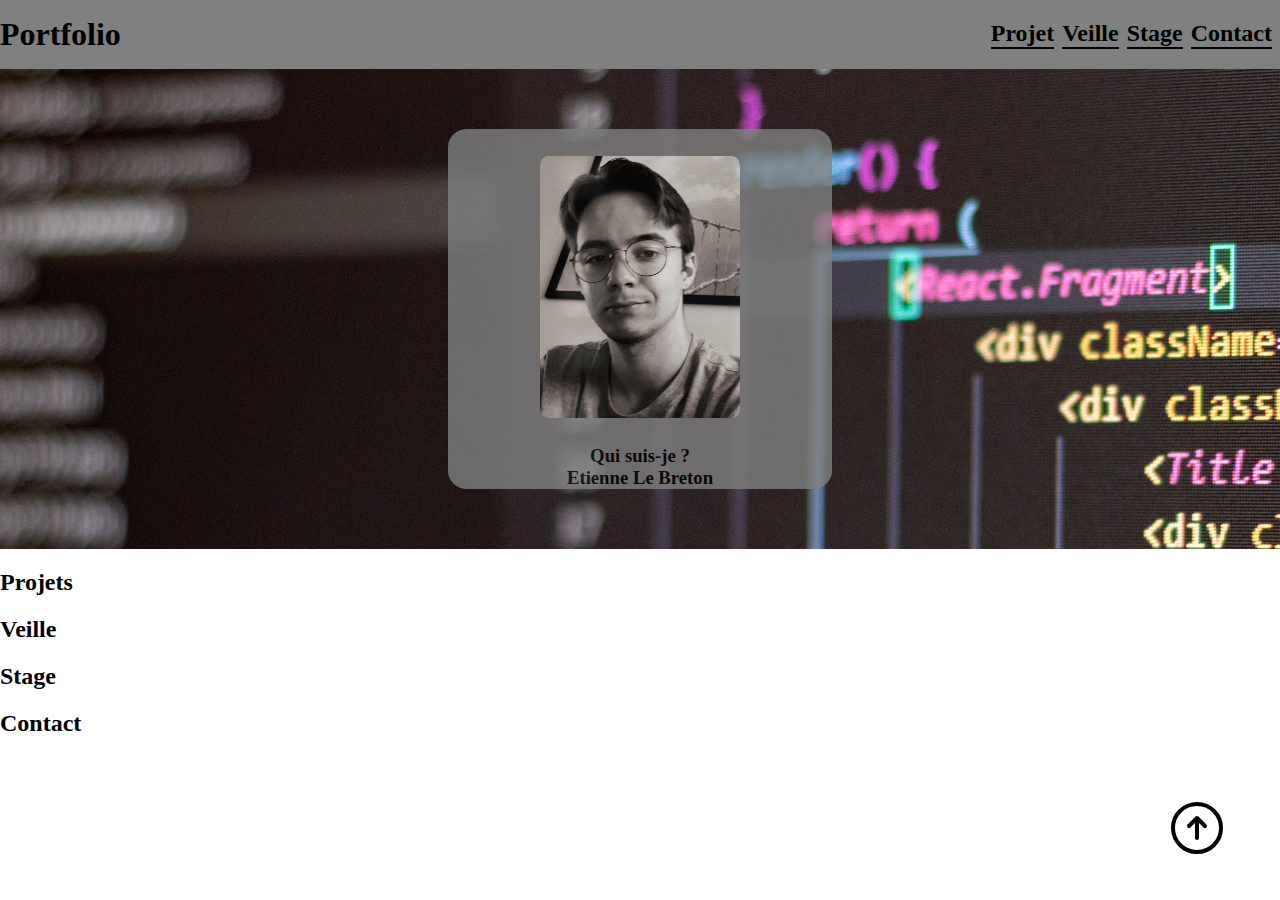
==== portfolio/index.html @ 0af1c51e "nouveau dans  portfolio" ====
<!DOCTYPE html>
<html lang="en">
<head>
    <meta charset="UTF-8">
    <meta http-equiv="X-UA-Compatible" content="IE=edge">
    <meta name="viewport" content="width=device-width, initial-scale=1.0">
    <title>portfolio</title>
    <link href="style.css" rel="stylesheet">
</head>
<body>
    <header class="header">
        <h1 class="header-title">Portfolio</h1>
        <div class="navigation">
            <nav class="header-nav">
                <a href="#projet"><h2>Projet</h2></a>
                <a href="#veille"><h2>Veille</h2></a>
                <a href="#stage"><h2>Stage</h2></a>
                <a href="#contact"><h2>Contact</h2></a>
            </nav>
        </div>
    </header>

    <div class="main">
        <div class="bandeau">
            <div class="bandeau-moi">
                <img src="moi.png" alt="" class="img-moi">
                <h3>Qui suis-je ?</h3>
                <h3>Etienne Le Breton</h3>
            </div>
        </div>

        <div id="projet"><h2>Projets</h2></div>

        <div id="veille"><h2>Veille</h2></div>

        <div id="stage"><h2>Stage</h2></div>

        <div id="contact"><h2>Contact</h2></div>

        <div><a href="#" class="btn-remonte">
            <svg xmlns="http://www.w3.org/2000/svg" fill="none" viewBox="0 0 24 24" stroke-width="1.5" stroke="currentColor" class="w-6 h-6">
                <path stroke-linecap="round" stroke-linejoin="round" d="M15 11.25l-3-3m0 0l-3 3m3-3v7.5M21 12a9 9 0 11-18 0 9 9 0 0118 0z" />
            </svg>
        </a>
        </div>

    </div>

    <footer></footer>
</body>
</html>
---- portfolio/style.css ----
a:link {
    text-decoration: none;
}

a:visited {
    text-decoration: none;
}

a:hover {
    text-decoration: none;
}
html {
    scroll-behavior: smooth;
}

a:active {
    text-decoration: none;
}

body {
    margin: 0;
}

.header {
    background:grey;
    display: flex;
    flex-direction: row;
    justify-content: space-between;
}

.header-title {
    margin-top: 0.5em;
    margin-bottom: 0.5em;
}

.header-nav {
    margin: 0;
    display: flex;
    flex-direction: row;
}

.header-nav > a {
    margin-right: 0.5em;
}

nav a h2 {
    display: block;
    text-align: center;
    color: black;
    height: auto;
    border-bottom: 2px solid black;
}

nav a h2:hover {
    background-color: #555;
    color: white;
    border-bottom: 2px solid white;
}

.bandeau {
    width: auto;
    height: 30em;
    background-image: url(code-source.jpg);    
    display: flex;
    align-items: center;
    justify-content: center;
}

.bandeau-moi {
    width: 30%;
    height: 75%;
    background-color: grey;
    opacity: 80%;
    border-radius: 5%;
    text-align: center;
    display: flex;
    flex-direction: column;
    align-items: center;
    justify-content: center;
}
    
.bandeau-moi h3 {
    margin: 0;
}

.img-moi {
    width: 200px;
    height: auto;
    display: block;
    margin-left: auto;
    margin-right: auto;
    margin-top: auto;
    margin-bottom: auto;
    border-radius: 4%;
}

.btn-remonte {
    width: 5%;
    height: auto;
    color: black;

    position:fixed;
    bottom:4%;
    right:4%;
    z-index:9999;
  }

.btn-remonte:hover {
   color: grey;
}
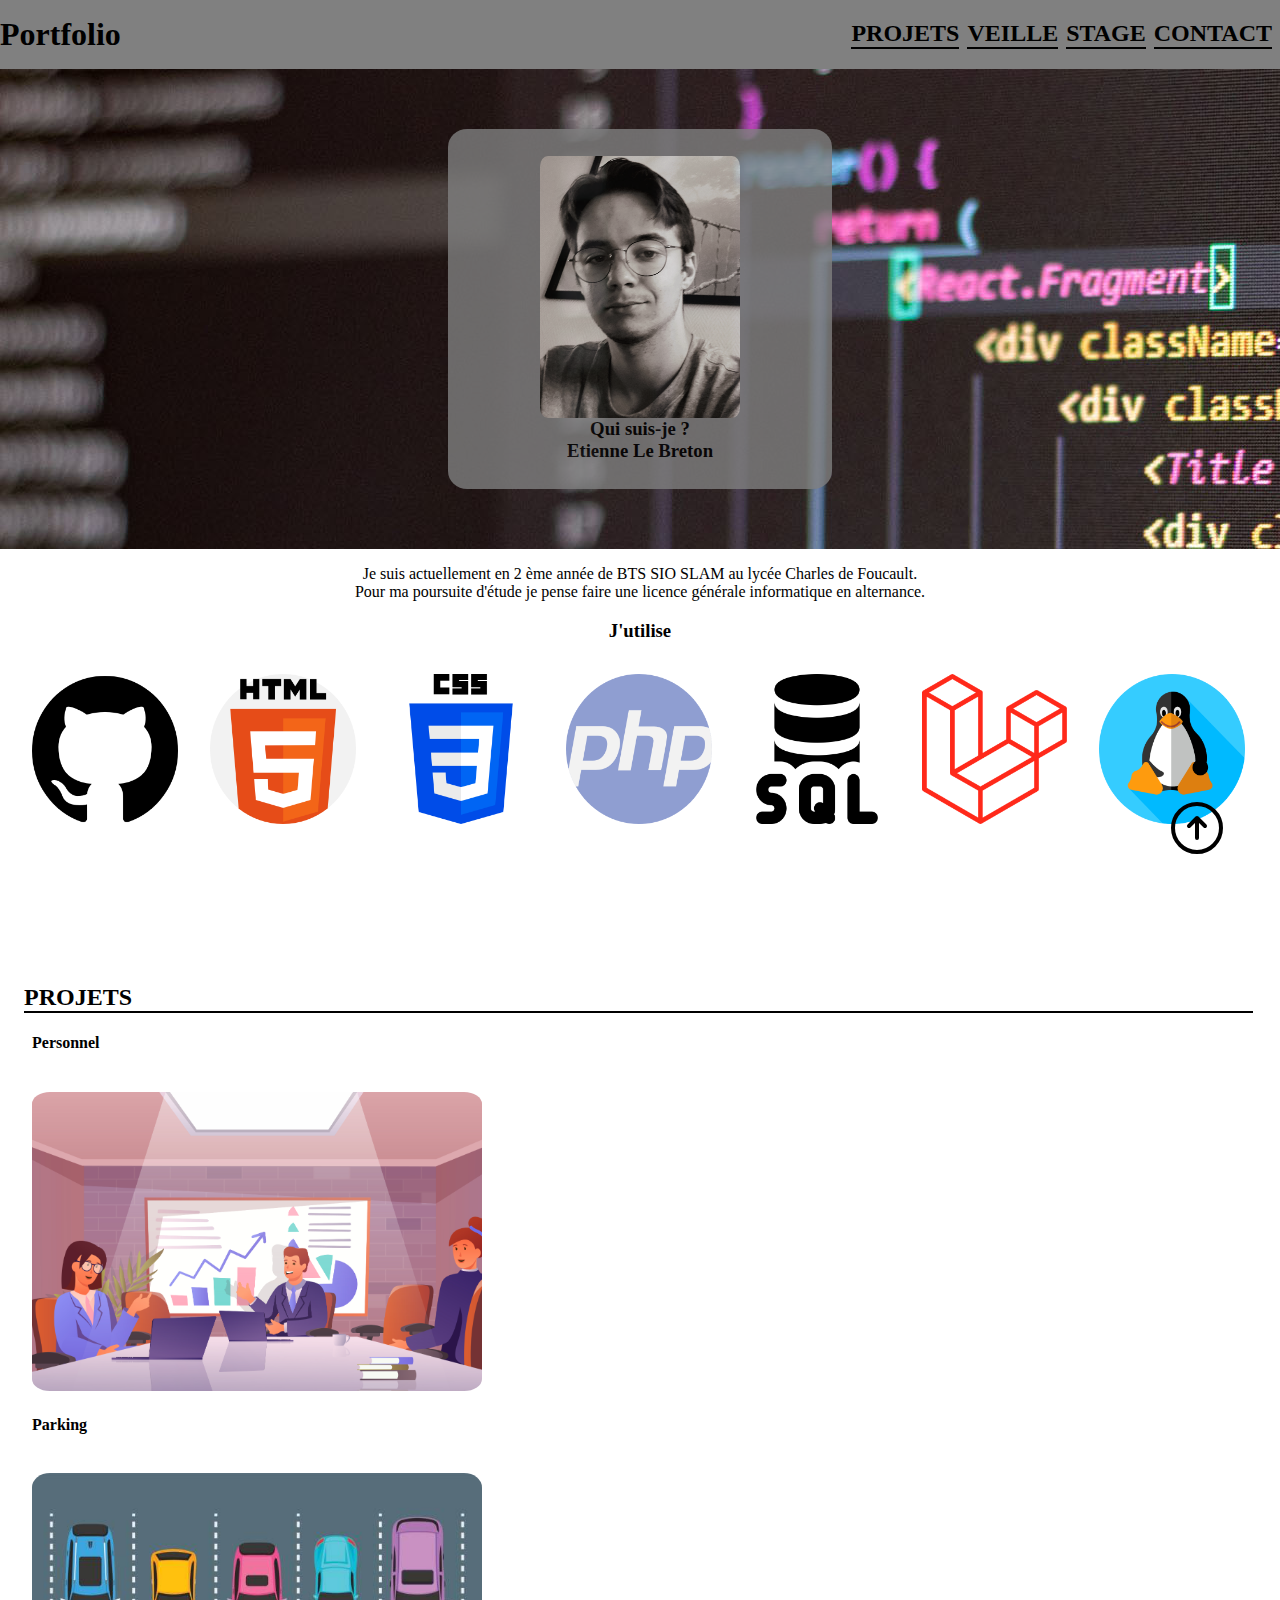
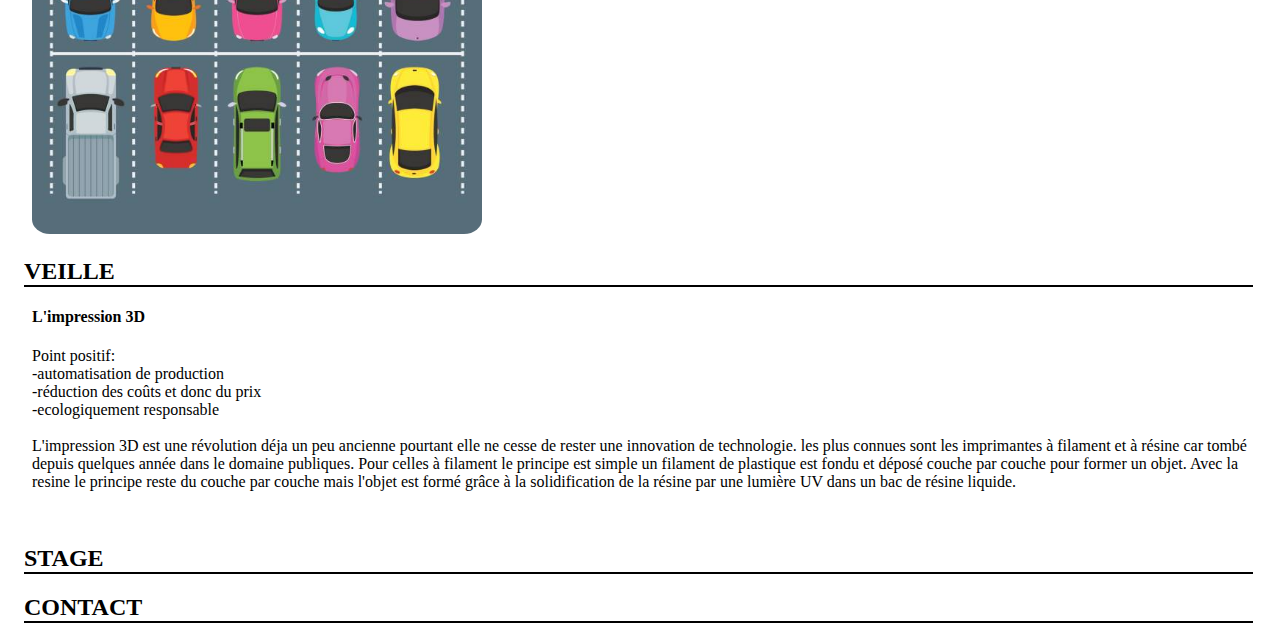
==== commit 9c2a2f4f: "icon" ====
--- a/portfolio/index.html
+++ b/portfolio/index.html
@@ -12,10 +12,10 @@
         <h1 class="header-title">Portfolio</h1>
         <div class="navigation">
             <nav class="header-nav">
-                <a href="#projet"><h2>Projet</h2></a>
-                <a href="#veille"><h2>Veille</h2></a>
-                <a href="#stage"><h2>Stage</h2></a>
-                <a href="#contact"><h2>Contact</h2></a>
+                <a href="#projet"><h2>PROJETS</h2></a>
+                <a href="#veille"><h2>VEILLE</h2></a>
+                <a href="#stage"><h2>STAGE</h2></a>
+                <a href="#contact"><h2>CONTACT</h2></a>
             </nav>
         </div>
     </header>
@@ -28,20 +28,66 @@
                 <h3>Etienne Le Breton</h3>
             </div>
         </div>
+        
+        <div>  
+            <p class="presentation">Je suis actuellement en 2 ème année de BTS SIO SLAM au lycée Charles de Foucault.
+            <br>Pour ma poursuite d'étude je pense faire une licence générale informatique en alternance.
+            </p>
+        </div>
 
-        <div id="projet"><h2>Projets</h2></div>
+        <div class="skill-title">
+            <h3>J'utilise</h3>
+            <div class="skill">
+                <img src="icon/icon-github.png" alt="" class="icon">
+                <img src="icon/icon-html.png" alt="" class="icon">
+                <img src="icon/icon-css.png" alt="" class="icon">
+                <img src="icon/icon-php.png" alt="" class="icon">
+                <img src="icon/icon-sql.png" alt="" class="icon">
+                <img src="icon/icon-laravel.png" alt="" class="icon">
+                <img src="icon/icon-linux.png" alt="" class="icon">
+            </div>
+        </div>
 
-        <div id="veille"><h2>Veille</h2></div>
+        <div class="block">
 
-        <div id="stage"><h2>Stage</h2></div>
+            <div id="projet"><h2 class="part-title" >PROJETS</h2></div>
+                <div class="projet-text">
+                    <h4>Personnel</h4>
+                    <br/>
+                    <a href="https://github.com/Daemon-laplace/personnel"> <img class="img_prj img_prj:hover" src="personnel.png" /> </a>
+                    <br/>
+                    <h4>Parking</h4>
+                    <br/>
+                    <a href="https://github.com/Daemon-laplace/parking"> <img class="img_prj img_prj:hover" src="parking.jpg" /> </a>
+                </div>
+                
 
-        <div id="contact"><h2>Contact</h2></div>
+            <div id="veille"><h2 class="part-title">VEILLE</h2></div>
+                <div class="projet-text">
+                    <h4>L'impression 3D</h4>
+                    <p>Point positif:
+                        <br>-automatisation de production 
+                        <br>-réduction des coûts et donc du prix 
+                        <br>-ecologiquement responsable
+                        <br>
+                        <br>L'impression 3D est une révolution déja un peu ancienne pourtant elle ne cesse de rester une innovation de technologie.
+                            les plus connues sont les imprimantes à filament et à résine car tombé depuis quelques année dans le domaine publiques.
+                            Pour celles à filament le principe est simple un filament de plastique est fondu et déposé couche par couche pour former un objet.
+                            Avec la resine le principe reste du couche par couche mais l'objet est formé grâce à la solidification de la résine par une lumière UV dans un bac de résine liquide.
+                    </p>
+                    <br/>
+                </div>        
 
-        <div><a href="#" class="btn-remonte">
-            <svg xmlns="http://www.w3.org/2000/svg" fill="none" viewBox="0 0 24 24" stroke-width="1.5" stroke="currentColor" class="w-6 h-6">
-                <path stroke-linecap="round" stroke-linejoin="round" d="M15 11.25l-3-3m0 0l-3 3m3-3v7.5M21 12a9 9 0 11-18 0 9 9 0 0118 0z" />
-            </svg>
-        </a>
+            <div id="stage"><h2 class="part-title">STAGE</h2></div>
+
+            <div id="contact"><h2 class="part-title">CONTACT</h2></div>
+
+            <div><a href="#" class="btn-remonte">
+                <svg xmlns="http://www.w3.org/2000/svg" fill="none" viewBox="0 0 24 24" stroke-width="1.5" stroke="currentColor" class="w-6 h-6">
+                    <path stroke-linecap="round" stroke-linejoin="round" d="M15 11.25l-3-3m0 0l-3 3m3-3v7.5M21 12a9 9 0 11-18 0 9 9 0 0118 0z" />
+                </svg>
+            </a>
+            </div>
         </div>
 
     </div>
--- a/portfolio/style.css
+++ b/portfolio/style.css
@@ -87,11 +87,51 @@
     width: 200px;
     height: auto;
     display: block;
-    margin-left: auto;
-    margin-right: auto;
-    margin-top: auto;
-    margin-bottom: auto;
     border-radius: 4%;
+}
+
+.presentation {
+    text-align: center;
+}
+
+.skill-title {
+    margin-bottom: 10em;
+    text-align: center;
+}
+
+.skill {
+    display: flex;
+    flex-direction: row;
+    margin: 2em;
+}
+
+.icon {
+    width: 12%;
+    height: auto;
+    margin-right: 2em;
+}
+
+.part-title {
+    width: 96%;
+    height: auto;
+    margin-left: 1em;
+    border-bottom: 2px solid black;
+}
+
+.projet-text {
+    margin-left: 2em;
+}
+
+.img_prj {
+    width: 450px;
+    padding: auto;
+    border-radius: 4%;
+
+}
+
+.img_prj:hover {
+    opacity: 50%;
+    transition: 0.5s ease;
 }
 
 .btn-remonte {
